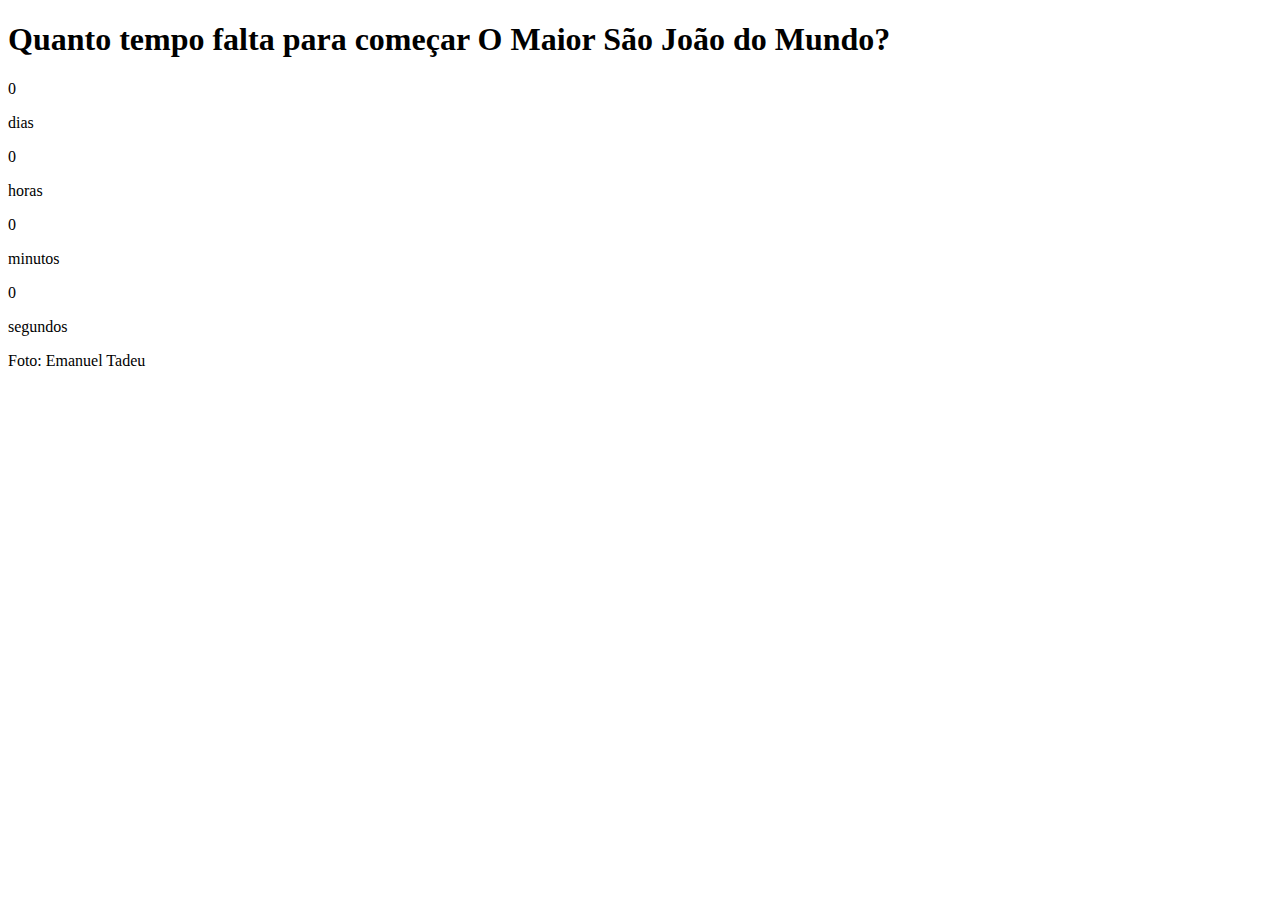
==== Countdown/index.html @ 7870f881 "add countdown project" ====
<!DOCTYPE html>
<html lang="en">
  <head>
    <meta charset="UTF-8" />
    <meta http-equiv="X-UA-Compatible" content="IE=edge" />
    <meta name="viewport" content="width=device-width, initial-scale=1.0" />
    <link rel="stylesheet" href="/style/style.css" />
    <title>Countdown</title>
  </head>
  <body>
    <header>
      <div>
        <h1>Quanto tempo falta para começar O Maior São João do Mundo?</h1>
      </div>
    </header>

    <main>
      <div class="countdown-container">
        <div class="countdown-el days-c">
          <p class="text" id="days">0</p>
          <span>dias</span>
        </div>

        <div class="countdown-el hours-c">
          <p class="text" id="hours">0</p>
          <span>horas</span>
        </div>

        <div class="countdown-el mins-c">
          <p class="text" id="mins">0</p>
          <span>minutos</span>
        </div>

        <div class="countdown-el seconds-c">
          <p class="text" id="seconds">0</p>
          <span>segundos</span>
        </div>
      </div>
    </main>

    <footer id="footer">
      <p>Foto: Emanuel Tadeu</p>
    </footer>

    <script src="/script/script.js"></script>
  </body>
</html>
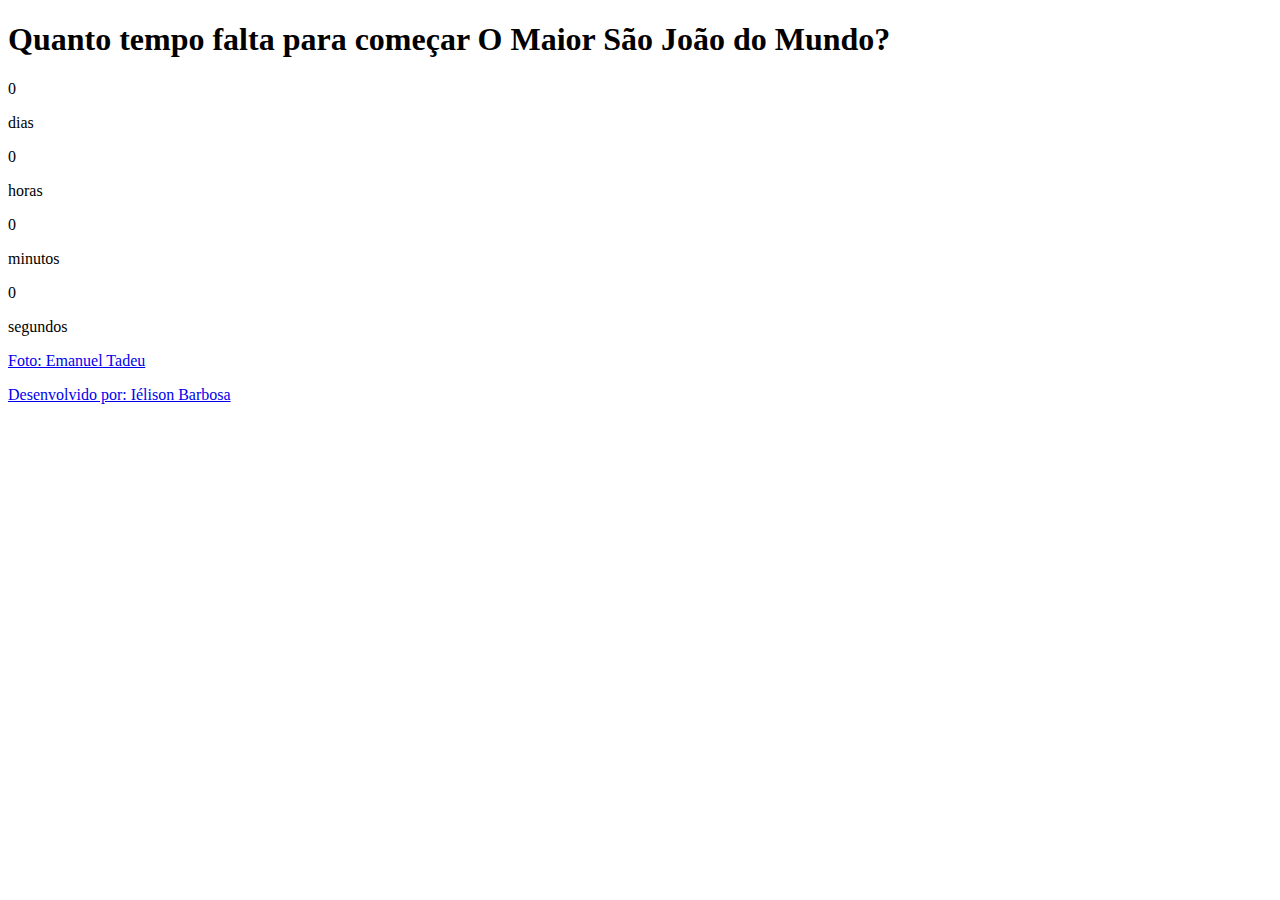
==== commit c5b45819: "Add files via upload" ====
--- a/Countdown/index.html
+++ b/Countdown/index.html
@@ -1,47 +1,52 @@
 <!DOCTYPE html>
 <html lang="en">
-  <head>
-    <meta charset="UTF-8" />
-    <meta http-equiv="X-UA-Compatible" content="IE=edge" />
-    <meta name="viewport" content="width=device-width, initial-scale=1.0" />
-    <link rel="stylesheet" href="/style/style.css" />
-    <title>Countdown</title>
-  </head>
-  <body>
-    <header>
-      <div>
-        <h1>Quanto tempo falta para começar O Maior São João do Mundo?</h1>
+
+<head>
+  <meta charset="UTF-8" />
+  <meta http-equiv="X-UA-Compatible" content="IE=edge" />
+  <meta name="viewport" content="width=device-width, initial-scale=1.0" />
+  <link rel="stylesheet" href="/style/style.css" />
+  <title>Contagem Regressiva - O Maior São João do Mundo 2022</title>
+  <link rel="icon" type="image/x-icon" href="/img/favicon.ico">
+</head>
+
+<body>
+  <header>
+    <div>
+      <h1>Quanto tempo falta para começar O Maior São João do Mundo?</h1>
+    </div>
+  </header>
+
+  <main>
+    <div class="countdown-container">
+      <div class="countdown-el days-c">
+        <p class="text" id="days">0</p>
+        <span>dias</span>
       </div>
-    </header>
 
-    <main>
-      <div class="countdown-container">
-        <div class="countdown-el days-c">
-          <p class="text" id="days">0</p>
-          <span>dias</span>
-        </div>
+      <div class="countdown-el hours-c">
+        <p class="text" id="hours">0</p>
+        <span>horas</span>
+      </div>
 
-        <div class="countdown-el hours-c">
-          <p class="text" id="hours">0</p>
-          <span>horas</span>
-        </div>
+      <div class="countdown-el mins-c">
+        <p class="text" id="mins">0</p>
+        <span>minutos</span>
+      </div>
 
-        <div class="countdown-el mins-c">
-          <p class="text" id="mins">0</p>
-          <span>minutos</span>
-        </div>
+      <div class="countdown-el seconds-c">
+        <p class="text" id="seconds">0</p>
+        <span>segundos</span>
+      </div>
+    </div>
+  </main>
 
-        <div class="countdown-el seconds-c">
-          <p class="text" id="seconds">0</p>
-          <span>segundos</span>
-        </div>
-      </div>
-    </main>
+  <footer id="footer">
+    <p><a href="https://www.instagram.com/emanueltadeu_/" target="_blank">Foto: Emanuel Tadeu</a></p>
+    <p><a href="https://github.com/ielison" target="_blank">Desenvolvido por: Iélison Barbosa</a></p>
+  </footer>
 
-    <footer id="footer">
-      <p>Foto: Emanuel Tadeu</p>
-    </footer>
+  <script src="/script/script.js"></script>
+</body>
 
-    <script src="/script/script.js"></script>
-  </body>
-</html>
+</html>